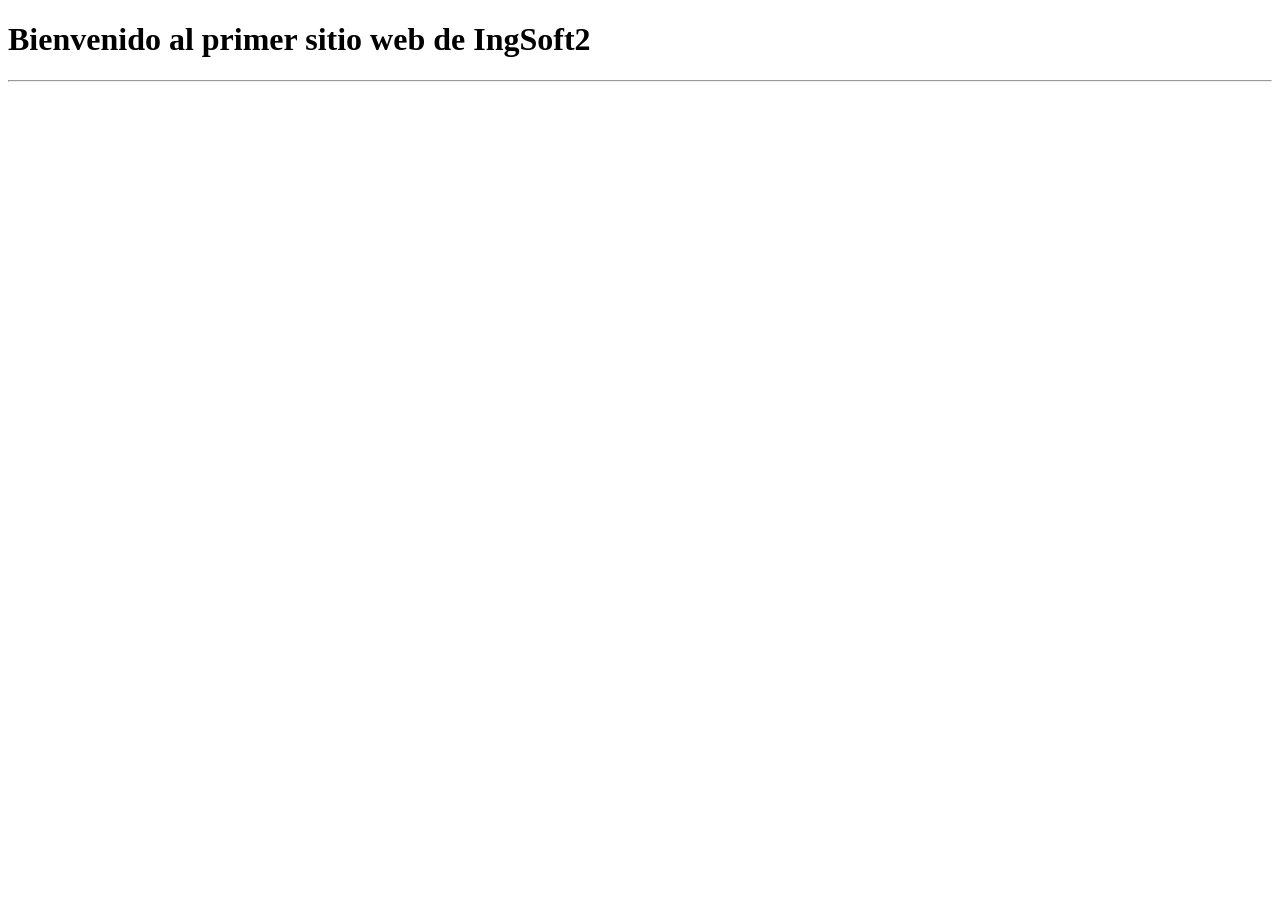
==== index.html @ 66ddd9d9 "Add initial HTML structure for IngSoft2 website" ====
<!DOCTYPE html>
<html lang="es">
<head>
    <meta charset="UTF-8">
    <meta name="viewport" content="width=device-width, initial-scale=1.0">
    <title>Pagina Web IngSoft2</title>
</head>
<h1>Bienvenido al primer sitio web de IngSoft2</h1>
<hr/>
<body>
    
</body>
</html>
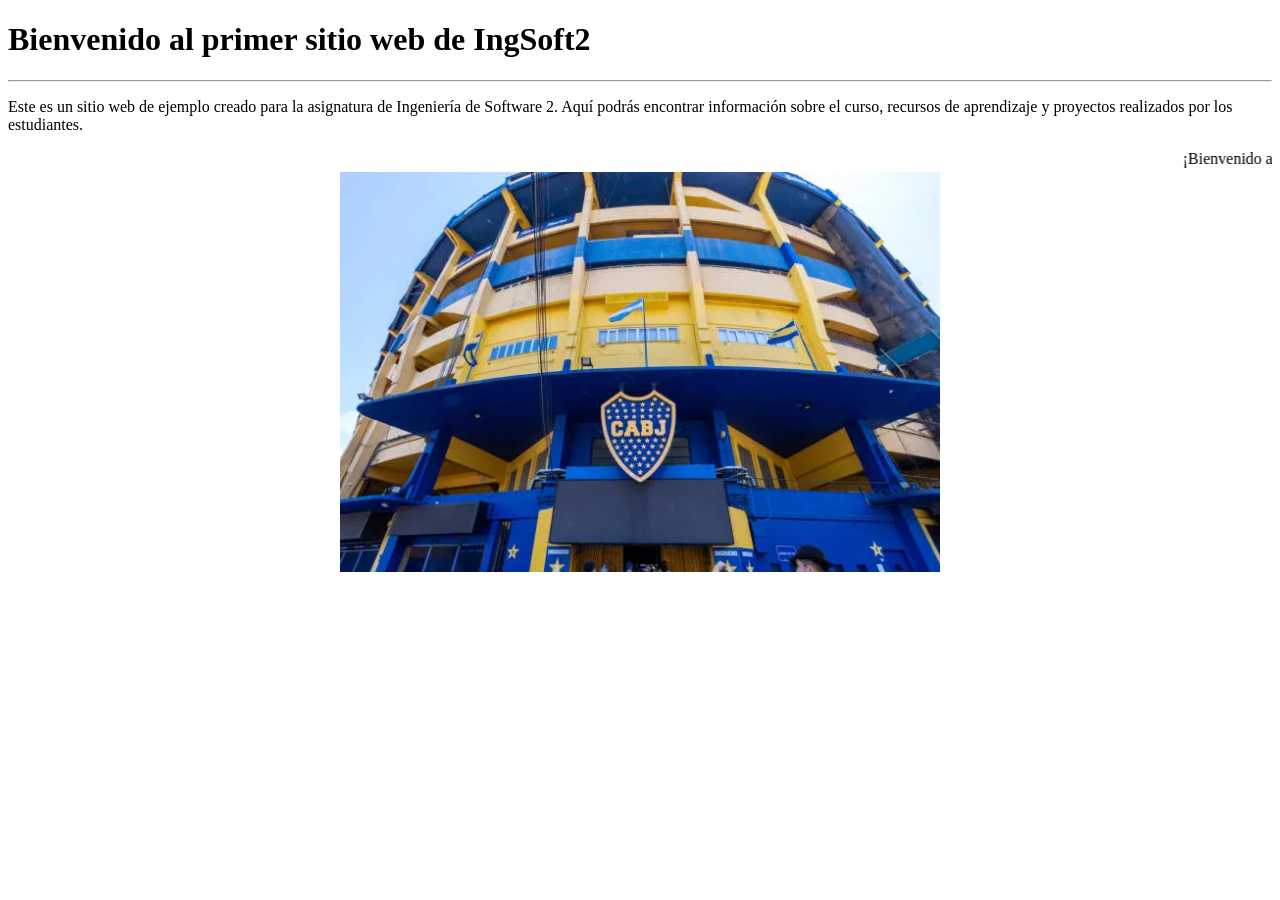
==== commit 86395463: "Refactor code structure for improved readability and maintainability" ====
--- a/index.html
+++ b/index.html
@@ -3,11 +3,15 @@
 <head>
     <meta charset="UTF-8">
     <meta name="viewport" content="width=device-width, initial-scale=1.0">
-    <title>Pagina Web IngSoft2</title>
+    <title>Sitio Web IngSoft2</title>
 </head>
-<h1>Bienvenido al primer sitio web de IngSoft2</h1>
-<hr/>
 <body>
-    
+    <h1>Bienvenido al primer sitio web de IngSoft2</h1>
+    <hr/>
+    <p>Este es un sitio web de ejemplo creado para la asignatura de Ingeniería de Software 2. Aquí podrás encontrar información sobre el curso, recursos de aprendizaje y proyectos realizados por los estudiantes.</p>
+    <marquee>¡Bienvenido a nuestro sitio web!</marquee>
+    <center>
+        <img src="img/la-bombonera-the-boca-juniors-stadium-in-buenos-aires.webp" alt="Boca Juniors Estadio" width="600px"> 
+    </center>
 </body>
 </html>
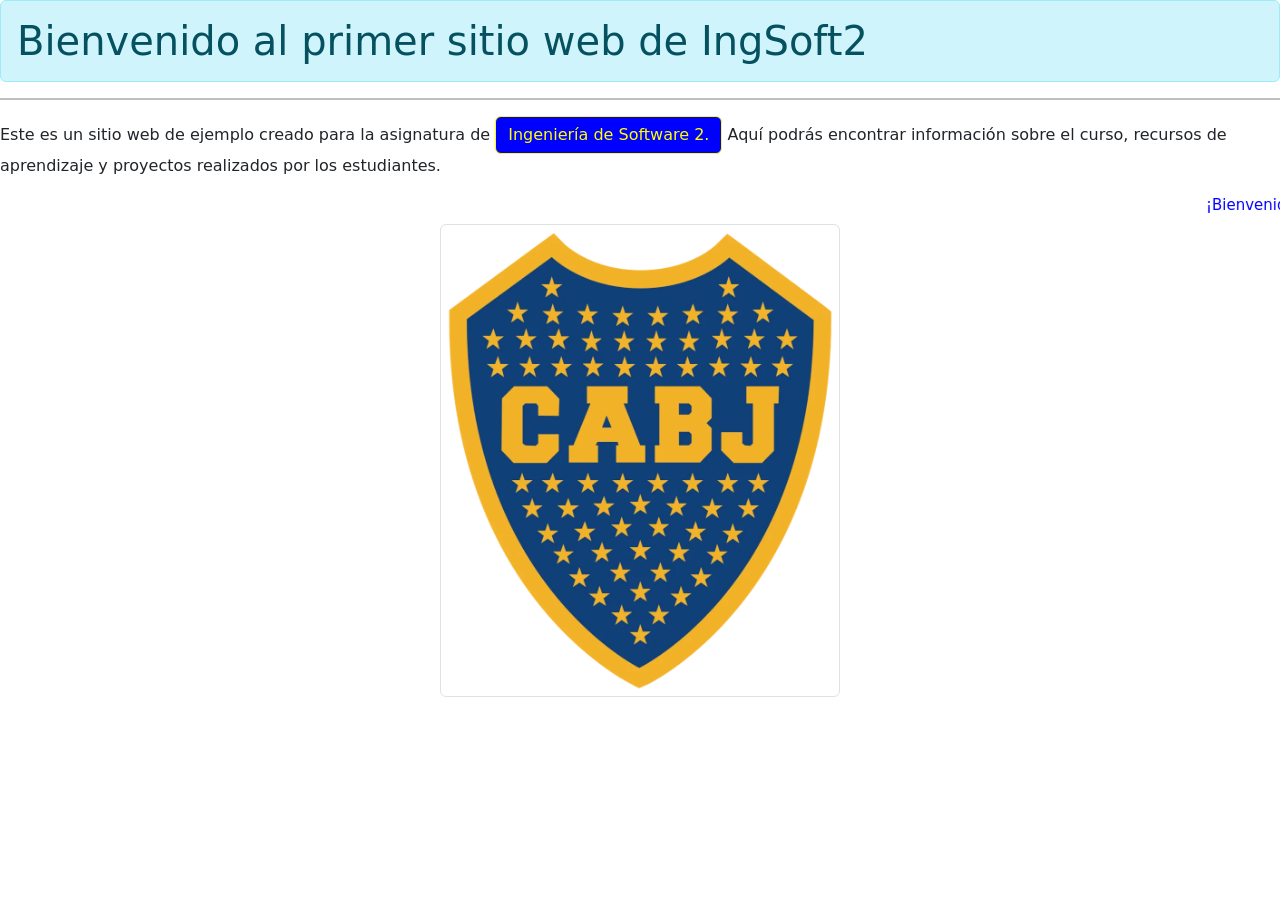
==== commit 7ddbb25a: "Refactor code structure for improved readability and maintainability" ====
--- a/index.html
+++ b/index.html
@@ -3,15 +3,20 @@
 <head>
     <meta charset="UTF-8">
     <meta name="viewport" content="width=device-width, initial-scale=1.0">
+    <meta name="keywords" content="Posicionamiento de la pagina web, debo explicar aqui de que se trata la pagina.">
+    <meta name="description" content="Sitio web de ejemplo para la asignatura de Ingeniería de Software 2.">
     <title>Sitio Web IngSoft2</title>
+    <script src="https://cdn.jsdelivr.net/npm/bootstrap@5.3.8/dist/js/bootstrap.bundle.min.js" integrity="sha384-FKyoEForCGlyvwx9Hj09JcYn3nv7wiPVlz7YYwJrWVcXK/BmnVDxM+D2scQbITxI" crossorigin="anonymous"></script>
+    <link href="https://cdn.jsdelivr.net/npm/bootstrap@5.3.8/dist/css/bootstrap.min.css" rel="stylesheet" integrity="sha384-sRIl4kxILFvY47J16cr9ZwB07vP4J8+LH7qKQnuqkuIAvNWLzeN8tE5YBujZqJLB" crossorigin="anonymous">
+    <link rel="stylesheet" href="css/styles.css">
 </head>
 <body>
-    <h1>Bienvenido al primer sitio web de IngSoft2</h1>
+    <h1 class="alert alert-info">Bienvenido al primer sitio web de IngSoft2</h1>
     <hr/>
-    <p>Este es un sitio web de ejemplo creado para la asignatura de Ingeniería de Software 2. Aquí podrás encontrar información sobre el curso, recursos de aprendizaje y proyectos realizados por los estudiantes.</p>
-    <marquee>¡Bienvenido a nuestro sitio web!</marquee>
+    <p>Este es un sitio web de ejemplo creado para la asignatura de <span class="btn btn-primary">Ingeniería de Software 2.</span> Aquí podrás encontrar información sobre el curso, recursos de aprendizaje y proyectos realizados por los estudiantes.</p>
+    <marquee>¡Bienvenido a nuestro sitio web del curso Ingenieria del Software II!</marquee>
     <center>
-        <img src="img/la-bombonera-the-boca-juniors-stadium-in-buenos-aires.webp" alt="Boca Juniors Estadio" width="600px"> 
+        <img class="img-thumbnail" src="img/Escudo del Glorioso Boca Juniors.webp" alt="Escudo de Boca Juniors" width="400">
     </center>
 </body>
 </html>
--- a/css/styles.css
+++ b/css/styles.css
@@ -0,0 +1,22 @@
+hr{
+    border: 1.5px solid black;
+}
+marquee{
+    color: blue;
+    font-size: 15px;
+}
+img{
+    padding-top: 9px;
+}
+.btn-primary{
+    background-color: blue;
+    border-color: yellow;
+    color: yellow;
+    transition: 3s;
+}
+.btn-primary:hover{
+    background-color: yellow;
+    border-color: blue;
+    color: blue;
+    transition: 3s;
+}
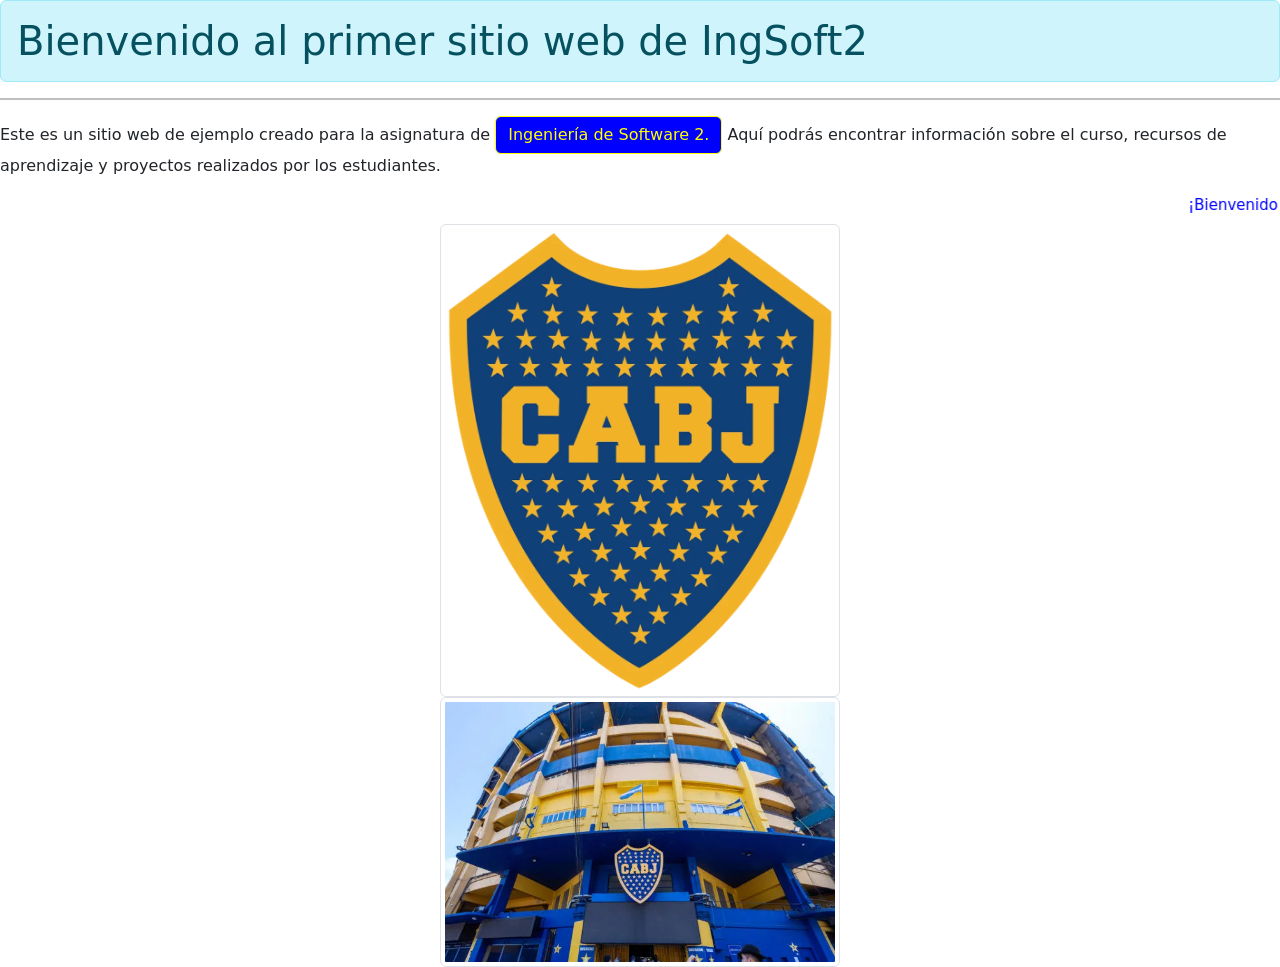
==== commit 80b31db4: "Add additional image for La Bombonera to the homepage" ====
--- a/index.html
+++ b/index.html
@@ -18,5 +18,8 @@
     <center>
         <img class="img-thumbnail" src="img/Escudo del Glorioso Boca Juniors.webp" alt="Escudo de Boca Juniors" width="400">
     </center>
+    <center>
+        <img class="img-thumbnail" src="img/la-bombonera-the-boca-juniors-stadium-in-buenos-aires.webp" alt="La Bombonera" width="400">
+    </center>
 </body>
 </html>
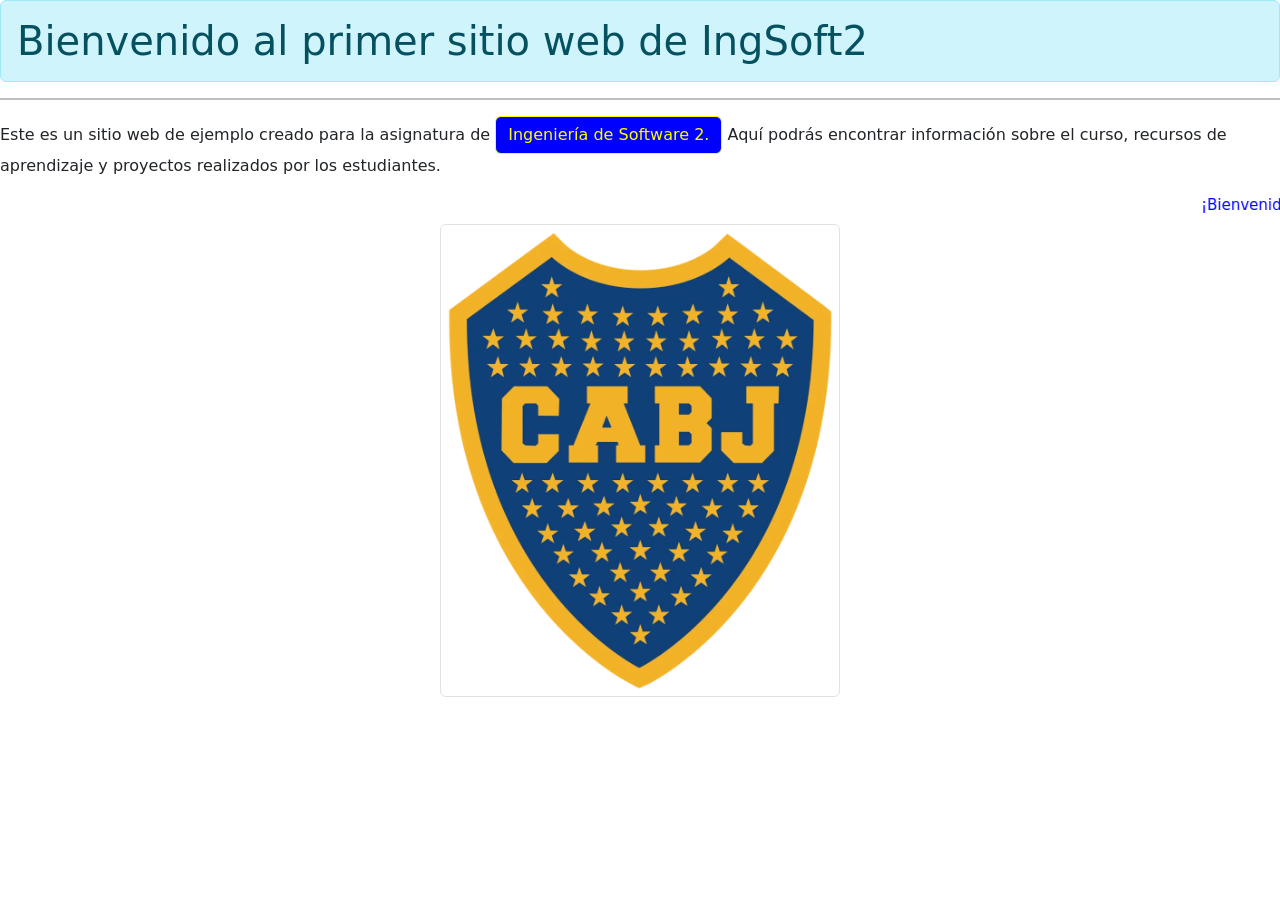
==== commit 4dcce6a9: "Remove commented-out image of La Bombonera from index.html" ====
--- a/index.html
+++ b/index.html
@@ -18,8 +18,8 @@
     <center>
         <img class="img-thumbnail" src="img/Escudo del Glorioso Boca Juniors.webp" alt="Escudo de Boca Juniors" width="400">
     </center>
-    <center>
+    <!-- <center>
         <img class="img-thumbnail" src="img/la-bombonera-the-boca-juniors-stadium-in-buenos-aires.webp" alt="La Bombonera" width="400">
-    </center>
+    </center> -->
 </body>
 </html>
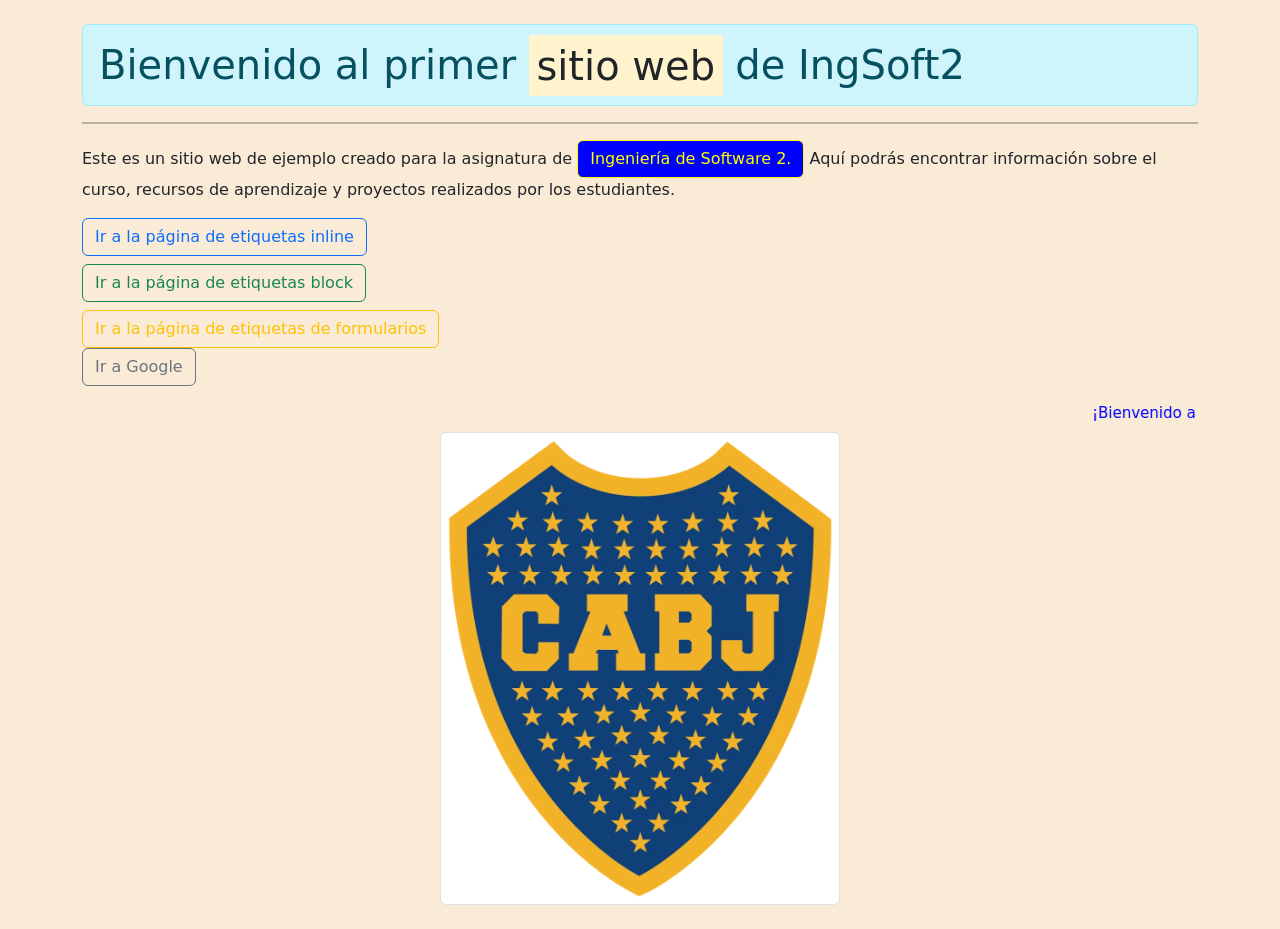
==== commit 951973cc: "Add new HTML pages for block and inline elements, and create form examples Co-authored-by: Copilot <" ====
--- a/index.html
+++ b/index.html
@@ -10,10 +10,19 @@
     <link href="https://cdn.jsdelivr.net/npm/bootstrap@5.3.8/dist/css/bootstrap.min.css" rel="stylesheet" integrity="sha384-sRIl4kxILFvY47J16cr9ZwB07vP4J8+LH7qKQnuqkuIAvNWLzeN8tE5YBujZqJLB" crossorigin="anonymous">
     <link rel="stylesheet" href="css/styles.css">
 </head>
-<body>
-    <h1 class="alert alert-info">Bienvenido al primer sitio web de IngSoft2</h1>
+<body class="container py-4">
+    <h1 class="alert alert-info">Bienvenido al primer <mark>sitio web</mark> de IngSoft2</h1>
     <hr/>
     <p>Este es un sitio web de ejemplo creado para la asignatura de <span class="btn btn-primary">Ingeniería de Software 2.</span> Aquí podrás encontrar información sobre el curso, recursos de aprendizaje y proyectos realizados por los estudiantes.</p>
+    <p>
+        <a class="btn btn-outline-primary" href="etiquetas-inline.html">Ir a la página de etiquetas inline</a>
+        <br/>
+        <a class="btn btn-outline-success mt-2" href="etiquetas-block.html">Ir a la página de etiquetas block</a>
+        <br/>
+        <a class="btn btn-outline-warning mt-2" href="etiquetas-formularios.html">Ir a la página de etiquetas de formularios</a>
+        <br/>
+        <a class="btn btn-outline-secondary" href="https://www.google.com" target="_blank">Ir a Google</a>
+    </p>
     <marquee>¡Bienvenido a nuestro sitio web del curso Ingenieria del Software II!</marquee>
     <center>
         <img class="img-thumbnail" src="img/Escudo del Glorioso Boca Juniors.webp" alt="Escudo de Boca Juniors" width="400">
@@ -22,4 +31,4 @@
         <img class="img-thumbnail" src="img/la-bombonera-the-boca-juniors-stadium-in-buenos-aires.webp" alt="La Bombonera" width="400">
     </center> -->
 </body>
-</html>+</html>
--- a/css/styles.css
+++ b/css/styles.css
@@ -1,3 +1,6 @@
+body{
+    background-color: antiquewhite;
+}
 hr{
     border: 1.5px solid black;
 }
